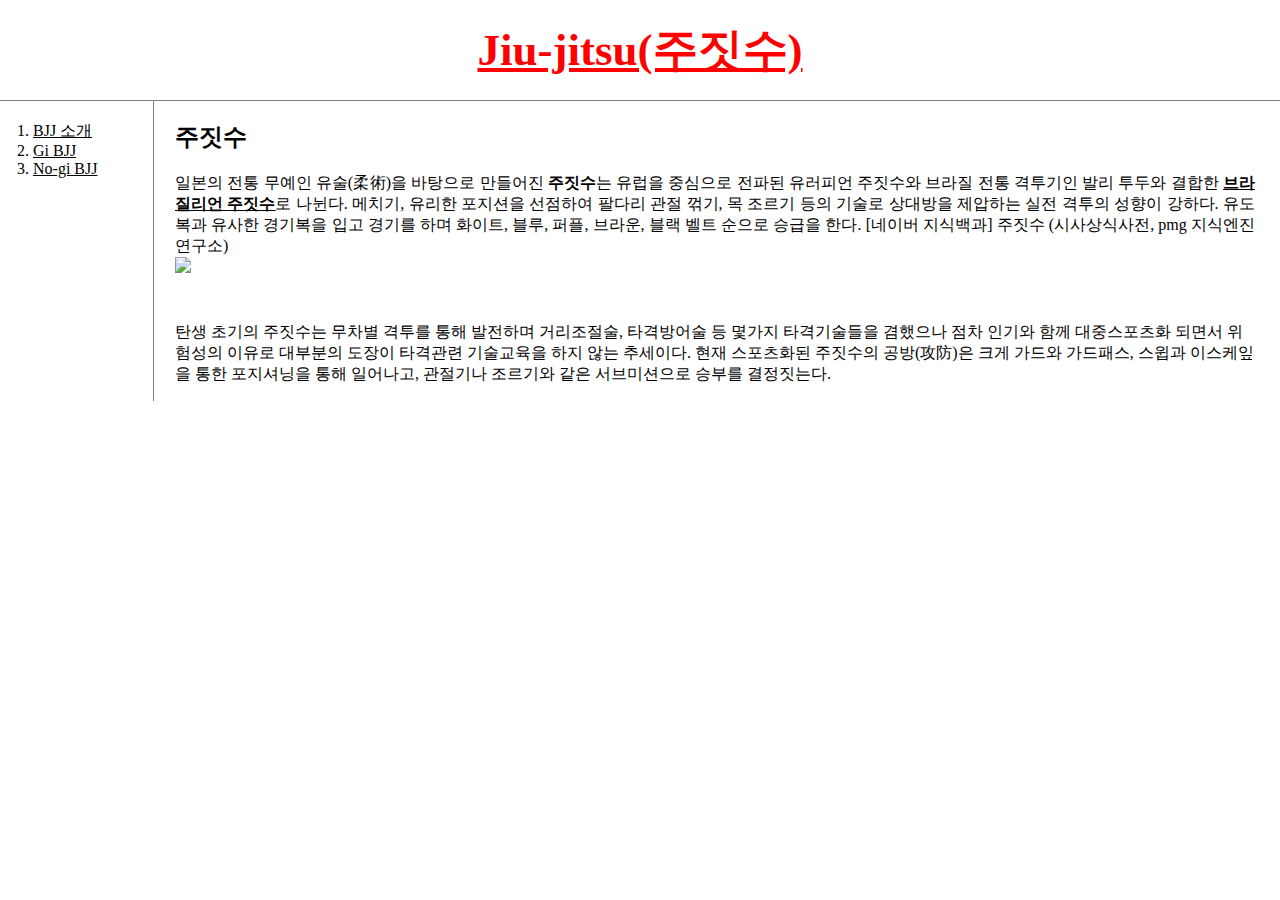
==== index.html @ 38ea9f2f "20201008pm0621ver" ====
<!doctype html>
<html>
<head>
  <!-- Global site tag (gtag.js) - Google Analytics -->
  <script async src="https://www.googletagmanager.com/gtag/js?id=UA-179293637-1"></script>
  <script>
    window.dataLayer = window.dataLayer || [];
    function gtag(){dataLayer.push(arguments);}
    gtag('js', new Date());

    gtag('config', 'UA-179293637-1');
  </script>
  <title>Jiu-jitsu</title>
  <meta charset="utf-8">
  <link rel="stylesheet" href="style.css">
</head>
<body>
  <h1><a href="index.html" style="color:red;text-decoration:underLine">Jiu-jitsu(주짓수)</a></h1>
  <div id="grid">
    <ol>
      <li><a href="1.html">BJJ 소개</a></li>
      <li><a href="2.html">Gi BJJ</a></li>
      <li><a href="3.html">No-gi BJJ</a></li>
    </ol>
    <!--
    <h1><a href="index.html"><font color="red">Jiu-jitsu(주짓수)</font></a></h1>
    <ol>
      <li><a href="1.html"><font color="red">BJJ 소개</font></a></li>
      <li><a href="2.html"><font color="red">Gi BJJ</font></a></li>
      <li><a href="3.html"><font color="red">No-gi BJJ</font></a></li>
    </ol>
  -->
    <div id="article">
      <h2>주짓수</h2>
      <p style="text-align:justify">일본의 전통 무예인 유술(柔術)을 바탕으로 만들어진 <strong>주짓수</strong>는 유럽을 중심으로 전파된
        유러피언 주짓수와 브라질 전통 격투기인 발리 투두와 결합한 <a href="1.html"><strong>브라질리언 <u>주짓수</u></strong></a>로 나뉜다. 메치기, 유리한 포지션을 선점하여 팔다리 관절 꺾기, 목 조르기 등의 기술로 상대방을 제압하는 실전 격투의 성향이 강하다. 유도복과 유사한 경기복을 입고 경기를 하며 화이트, 블루, 퍼플, 브라운, 블랙 벨트 순으로 승급을 한다.
        [네이버 지식백과] 주짓수 (시사상식사전, pmg 지식엔진연구소)
        <br>
        <img src="bjj.jpg" width="50%">
      </p><p style="margin-top:45px;">
        탄생 초기의 주짓수는 무차별 격투를 통해 발전하며 거리조절술, 타격방어술 등 몇가지 타격기술들을 겸했으나 점차 인기와 함께 대중스포츠화 되면서 위험성의 이유로 대부분의 도장이 타격관련 기술교육을 하지 않는 추세이다. 현재 스포츠화된 주짓수의 공방(攻防)은 크게 가드와 가드패스,
        스윕과 이스케잎을 통한 포지셔닝을 통해 일어나고, 관절기나 조르기와 같은 서브미션으로 승부를 결정짓는다.</p>
    </div>
  </div>
  <p>
    <div id="lv-container" data-id="city" data-uid="MTAyMC81MTY1Ni8yODEzNw==">
	      <script type="text/javascript">
        (function(d, s) {
         var j, e = d.getElementsByTagName(s)[0];

         if (typeof LivereTower === 'function') { return; }

         j = d.createElement(s);
         j.src = 'https://cdn-city.livere.com/js/embed.dist.js';
         j.async = true;

         e.parentNode.insertBefore(j, e);
       })(document, 'script');
	       </script>
        <noscript> 라이브리 댓글 작성을 위해 JavaScript를 활성화 해주세요</noscript>
      </div>
    </p>
    <p>
      <!--Start of Tawk.to Script-->
      <script type="text/javascript">
        var Tawk_API=Tawk_API||{}, Tawk_LoadStart=new Date();
        (function(){
        var s1=document.createElement("script"),s0=document.getElementsByTagName("script")[0];
        s1.async=true;
        s1.src='https://embed.tawk.to/5f7425cc4704467e89f36ab6/default';
        s1.charset='UTF-8';
        s1.setAttribute('crossorigin','*');
        s0.parentNode.insertBefore(s1,s0);
      })();
      </script>
      <!--End of Tawk.to Script-->
    </p>
</body>
</html>
---- style.css ----
body {
  margin:0;
}
a {
  color:black;
}
h1 {
  font-size: 45px;
  text-align:center;
  border-bottom:1px solid gray;
  margin:0;
  padding:20px;
}
ol {
  border-right:1px solid gray;
  width:100px;
  margin:0;
  padding:20px;
}
#grid{
  display: grid;
  grid-template-columns: 150px 1fr;
}
#grid ol{
  padding-left:33px;
}
#grid #article{
  padding-left: 25px;
  padding-right: 25px;
}
@media(max-width:800px){
  #grid{
    display: block;
  }
  ol {
    border-right:none;
  }
  h1 {
    border-bottom:none;
  }
}
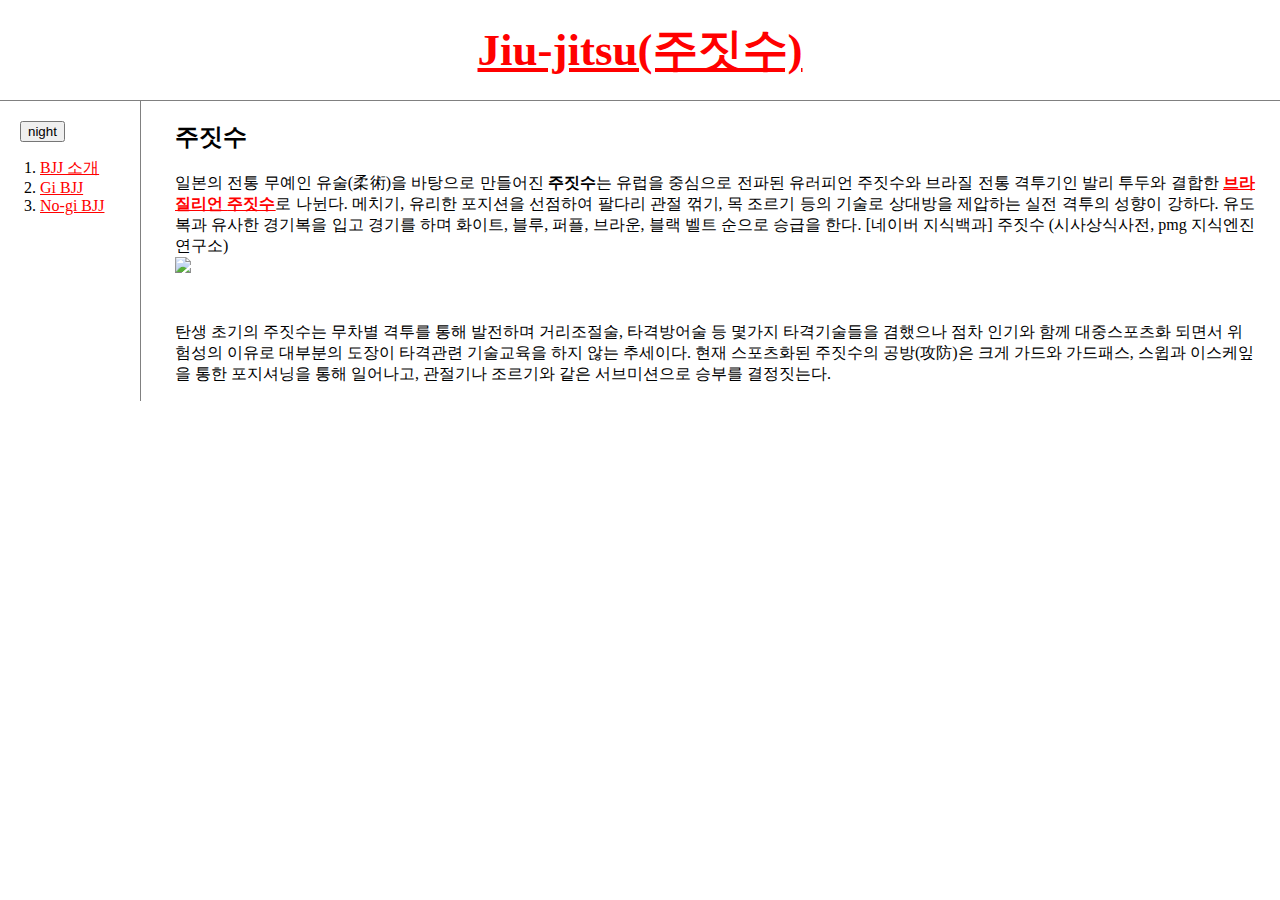
==== commit 25a83784: "20201019pm0139ver" ====
--- a/index.html
+++ b/index.html
@@ -13,15 +13,19 @@
   <title>Jiu-jitsu</title>
   <meta charset="utf-8">
   <link rel="stylesheet" href="style.css">
+  <script src="colors.js"></script>
 </head>
 <body>
-  <h1><a href="index.html" style="color:red;text-decoration:underLine">Jiu-jitsu(주짓수)</a></h1>
+  <h1><a href="index.html" style="text-decoration:underLine">Jiu-jitsu(주짓수)</a></h1>
   <div id="grid">
-    <ol>
-      <li><a href="1.html">BJJ 소개</a></li>
-      <li><a href="2.html">Gi BJJ</a></li>
-      <li><a href="3.html">No-gi BJJ</a></li>
-    </ol>
+    <div id="list">
+      <input type="button" value="night" onclick="nightDayHandler(this)">
+      <ol>
+        <li><a href="1.html">BJJ 소개</a></li>
+        <li><a href="2.html">Gi BJJ</a></li>
+        <li><a href="3.html">No-gi BJJ</a></li>
+      </ol>
+    </div>
     <!--
     <h1><a href="index.html"><font color="red">Jiu-jitsu(주짓수)</font></a></h1>
     <ol>
--- a/style.css
+++ b/style.css
@@ -2,7 +2,7 @@
   margin:0;
 }
 a {
-  color:black;
+  color:red;
 }
 h1 {
   font-size: 45px;
@@ -11,7 +11,7 @@
   margin:0;
   padding:20px;
 }
-ol {
+#list {
   border-right:1px solid gray;
   width:100px;
   margin:0;
@@ -22,7 +22,7 @@
   grid-template-columns: 150px 1fr;
 }
 #grid ol{
-  padding-left:33px;
+  padding-left:20px;
 }
 #grid #article{
   padding-left: 25px;
@@ -32,7 +32,7 @@
   #grid{
     display: block;
   }
-  ol {
+  #list {
     border-right:none;
   }
   h1 {
